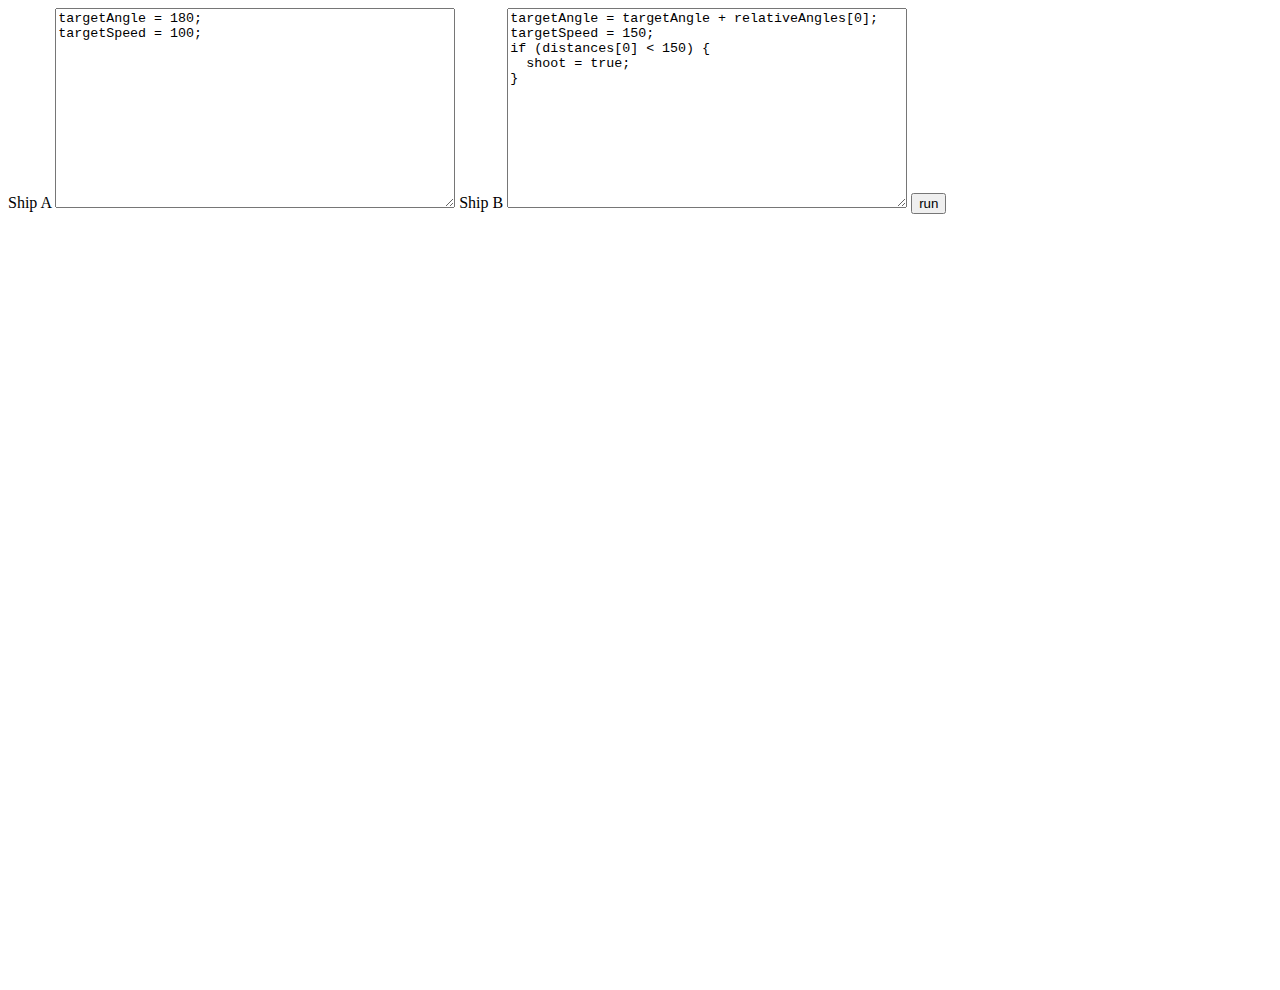
==== simulation/index.html @ 50b7a216 "Simple service." ====
<html>
  <head>
    <script src="https://ajax.googleapis.com/ajax/libs/jquery/1.12.0/jquery.min.js"></script>
  </head>
  <body>
    Ship A
<!--    <textarea id="logic1" style="width: 400px; height: 200px;">env.targetAngle = (env.currentAngle + 1) % 360;
env.targetSpeed = 1;</textarea>
    Ship B
    <textarea id="logic2" style="width: 400px; height: 200px;">env.targetAngle = (env.currentAngle + 1) % 360;
env.targetSpeed = 2;
env.shoot = true;</textarea> -->
    <textarea id="logic1" style="width: 400px; height: 200px;">targetAngle = 180;
targetSpeed = 100;</textarea>
    Ship B
    <textarea id="logic2" style="width: 400px; height: 200px;">
targetAngle = targetAngle + relativeAngles[0];
targetSpeed = 150;
if (distances[0] < 150) {
  shoot = true;
}</textarea>
    <input type="button" value="run" onclick="run();"/>
<div id="indicator" style="display: none; font-size: 30px;">processing...</div>
<div id="log"></div>
    <canvas id="game" width="1024" height="768"></canvas>
   	<script>

var Visualization = function(canvas) {
  this._canvas = canvas;
  this._renderers = {};
};

Visualization.prototype.renderFrame = function(frame) {
  var ctx = this._canvas.getContext("2d");
  ctx.clearRect(0, 0, this._canvas.width, this._canvas.height);
  for (var i = 0; i < frame.length; ++i) {
  	var object = frame[i];
  	ctx.save();
    ctx.translate(400, 400);
    ctx.translate(object.x, object.y);
    ctx.rotate(object.angle * Math.PI / 180);
    this._renderers[object.typeId](ctx);
    ctx.restore();

    for (var j = 0; j < object.messages.length; ++j) {
      console.log(object.messages[j]);
    }
  }
}

Visualization.prototype.registerRenderer = function(type_id, renderer) {
  this._renderers[type_id] = renderer;
}

var shipRenderer = function(ctx) {
  ctx.fillStyle = '#000000';
  ctx.beginPath();
  ctx.moveTo(0, 15);
  ctx.lineTo(10, -15);
  ctx.lineTo(-10, -15);
  ctx.closePath();
  ctx.fill();
}

var rocketRenderer = function(ctx) {
  ctx.fillRect(-2, -10, 4, 20);
}

var timer_id = null;
var run = function() {
  clearTimeout(timer_id);

  var viz = new Visualization(document.getElementById("game"));
  viz.registerRenderer('SHIP', shipRenderer);
  viz.registerRenderer('ROCKET', rocketRenderer);

  var spec = {
    maxDurationMs: 10000,
    players: [{
      name: 'PlayerA',
      logic: $('#logic1').get(0).value
    }, {
      name: 'PlayerB',
      logic: $('#logic2').get(0).value
    }]
  };

  var indicator = $('#indicator');
  var log = $('#log');
  log.html('');
  indicator.show();
  $.post({
    url: 'http://localhost:8080',
    data: JSON.stringify(spec),
    success: function(response) {
      indicator.hide();

      var i = 0;
      timer_id = setInterval(function() {
        if (i == response.length) {
          clearTimeout(timer_id);
          return;
        }

        var row = response[i];

        if (row.type == 'FRAME') {
          viz.renderFrame(row.contents);
        }
        log.html(20 * i);
        ++i;
      }, 20);
    },
    dataType: 'json'});
};


  	</script>
  </body>
</html>
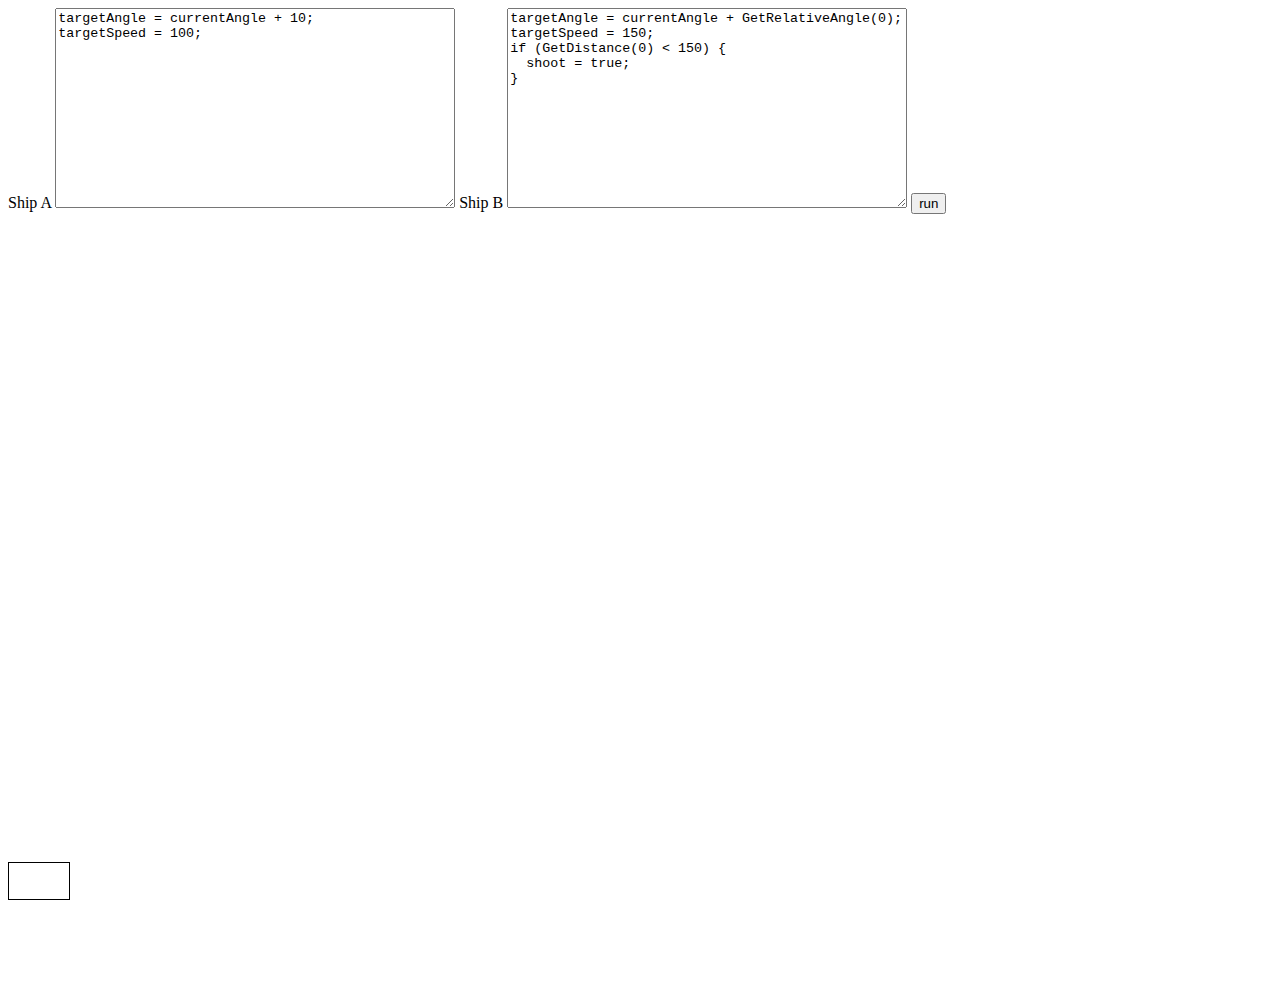
==== commit 14732f7c: "Added log, crashed some bugs, messages emission." ====
--- a/simulation/index.html
+++ b/simulation/index.html
@@ -1,6 +1,27 @@
 <html>
   <head>
     <script src="https://ajax.googleapis.com/ajax/libs/jquery/1.12.0/jquery.min.js"></script>
+    <style>
+      #indicator {
+        display: none; 
+        position: absolute;
+        top: 10%;
+        left: 10%;
+        height: 40px;
+        width: 80%;
+        font-size: 30px;
+        background-color: rgba(0, 255, 0, 0.7);
+        text-align: center;
+        border-radius: 20px;
+      }
+
+      #log {
+        padding: 10px;
+        border: solid 1px black;
+        position: absolute;
+        bottom: 0px;
+      }
+    </style>
   </head>
   <body>
     Ship A
@@ -10,24 +31,44 @@
     <textarea id="logic2" style="width: 400px; height: 200px;">env.targetAngle = (env.currentAngle + 1) % 360;
 env.targetSpeed = 2;
 env.shoot = true;</textarea> -->
-    <textarea id="logic1" style="width: 400px; height: 200px;">targetAngle = 180;
+    <textarea id="logic1" style="width: 400px; height: 200px;">targetAngle = currentAngle + 10;
 targetSpeed = 100;</textarea>
     Ship B
     <textarea id="logic2" style="width: 400px; height: 200px;">
-targetAngle = targetAngle + relativeAngles[0];
+targetAngle = currentAngle + GetRelativeAngle(0);
 targetSpeed = 150;
-if (distances[0] < 150) {
+if (GetDistance(0) < 150) {
   shoot = true;
 }</textarea>
     <input type="button" value="run" onclick="run();"/>
-<div id="indicator" style="display: none; font-size: 30px;">processing...</div>
-<div id="log"></div>
+<div id="indicator">processing...</div>
+<div id="log">
+  <div class="timer"></div>
+  <ul class="events"></ul>
+</div>
     <canvas id="game" width="1024" height="768"></canvas>
    	<script>
 
-var Visualization = function(canvas) {
+var Log = function(container) {
+  this._container = container;
+  this._timer = $('.timer');
+  this._events = $('.events');
+  this._events.html('');
+  this._time;
+};
+Log.prototype.setTime = function(time) {
+  this._time = time / 1000
+  this._timer.html(this._time + 's');
+};
+Log.prototype.logMessage = function(source, msg) {
+  var new_msg = $('<li><span class="time">' + this._time + '</span> <span class="source">[' + source + ']:</span><span class="msg">' + msg + '</span></li>');
+  this._events.append(new_msg);
+};
+
+var Visualization = function(canvas, log) {
   this._canvas = canvas;
   this._renderers = {};
+  this._log = log;
 };
 
 Visualization.prototype.renderFrame = function(frame) {
@@ -43,7 +84,7 @@
     ctx.restore();
 
     for (var j = 0; j < object.messages.length; ++j) {
-      console.log(object.messages[j]);
+      this._log.logMessage(object.faction, object.messages[j]);
     }
   }
 }
@@ -60,17 +101,26 @@
   ctx.lineTo(-10, -15);
   ctx.closePath();
   ctx.fill();
+
+  ctx.beginPath();
+  ctx.moveTo(0, -500);
+  ctx.lineTo(0, 500);
+  ctx.closePath();
+  ctx.stroke();
 }
 
 var rocketRenderer = function(ctx) {
   ctx.fillRect(-2, -10, 4, 20);
 }
 
+
+
 var timer_id = null;
 var run = function() {
   clearTimeout(timer_id);
 
-  var viz = new Visualization(document.getElementById("game"));
+  var log = new Log($('#log').get(0));
+  var viz = new Visualization(document.getElementById("game"), log);
   viz.registerRenderer('SHIP', shipRenderer);
   viz.registerRenderer('ROCKET', rocketRenderer);
 
@@ -86,11 +136,10 @@
   };
 
   var indicator = $('#indicator');
-  var log = $('#log');
-  log.html('');
   indicator.show();
+  log.setTime(0);
   $.post({
-    url: 'http://localhost:8080',
+    url: window.location,
     data: JSON.stringify(spec),
     success: function(response) {
       indicator.hide();
@@ -107,7 +156,7 @@
         if (row.type == 'FRAME') {
           viz.renderFrame(row.contents);
         }
-        log.html(20 * i);
+        log.setTime(i * 20);
         ++i;
       }, 20);
     },
